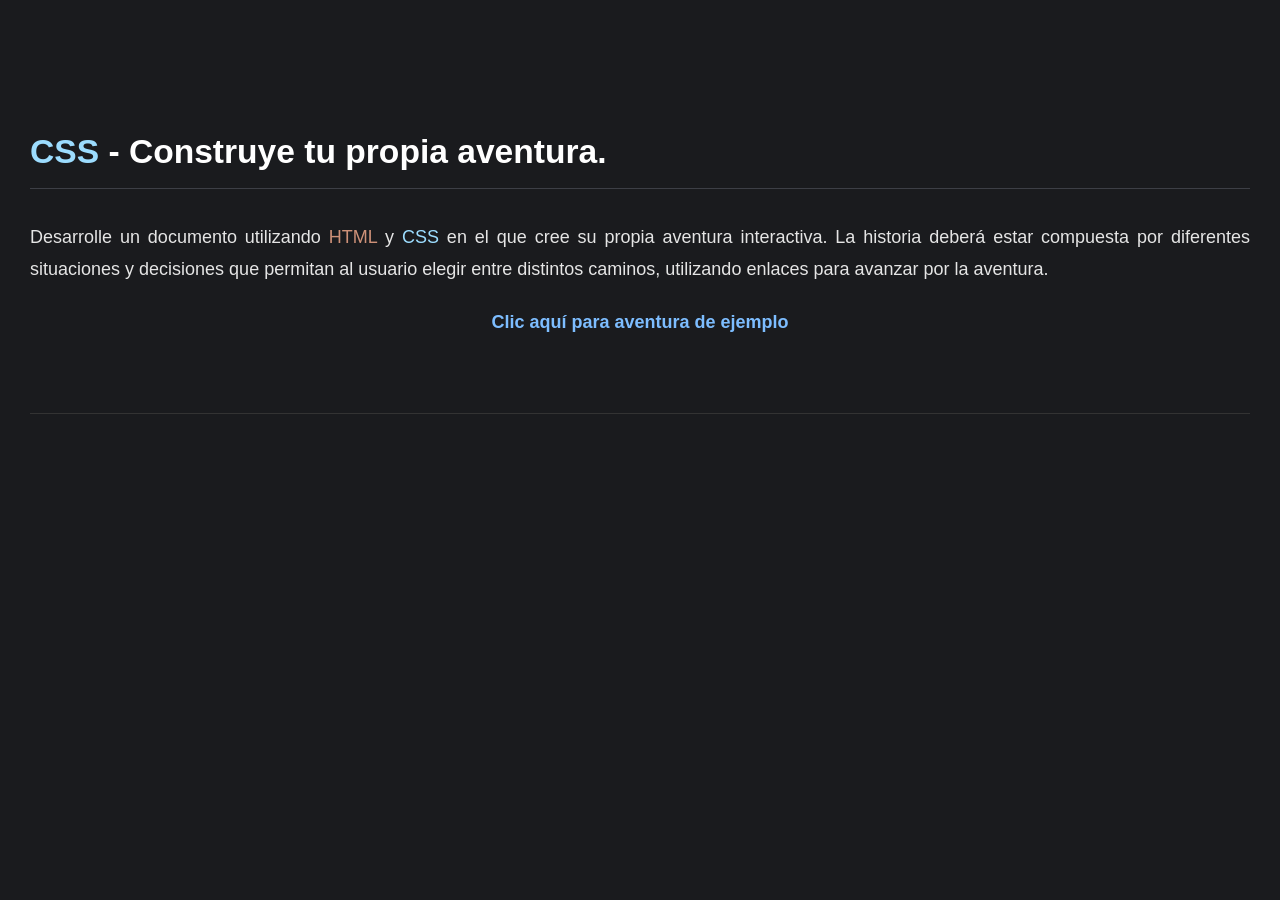
==== index.html @ c54a6731 "Add files via upload" ====
<!DOCTYPE html>
<html lang="en">
<head>
    <meta charset="UTF-8">
    <meta name="viewport" content="width=device-width, initial-scale=1.0">
    <title>CSS - Construye tu propia aventura</title>
    <link rel="stylesheet" href="style1.css">
    <link rel="shortcut icon" href="Imagenes/icono.png" type="image/x-icon">
</head>
<body>
    <h1><span class="celeste">CSS</span> - Construye tu propia aventura.</h1>
    <p>
        Desarrolle un documento utilizando <span class="naranja">HTML</span> y <span class="celeste">CSS</span> en el que cree su propia aventura interactiva. La historia deberá estar compuesta por diferentes situaciones y decisiones que permitan al usuario elegir entre distintos caminos, utilizando enlaces para avanzar por la aventura. 
    </p>
    <div class="center">
        <b><a href="aventura.html">Clic aquí para aventura de ejemplo</a></b>
    </div>
    <br>
    <hr>
    <br>
</body>
</html>
---- style1.css ----
/* === Estilo general del documento === */
body {
    
     max-height: 50vw;
    margin: 40px auto ;
    padding: 30px;
    text-align: justify;
    background-color: #1a1b1e;   /* Fondo suave y oscuro */
    color: #e5e5e5;              /* Texto claro */

    font-family: "Inter", "Segoe UI", Roboto, Helvetica, Arial, sans-serif;
    font-size: 18px;
    line-height: 1.75;
}
th{
    background-color: #3d3f46;
}
.dorado{
    color: goldenrod;
}

iframe{
    max-width: 50vw;
}
.naranja{
    color:orange;
}
img{
    max-width: 80vw;
}

iframe{ max-height: 50vw; border-radius: 20px;}
.center2{
    text-align: center;
    border: 5px dotted darkred;
}
.center{
    text-align: center;
}
.borde{
     max-height: 50vw;
    border-radius: 10px;
}
.negro{
    padding: 10px;
    border-radius: 10px;
    background-color: black;
}
.ayuda1{
    text-align: center;
        background: #2b2d31;
    color: #036d13;
    padding: 3px 6px;
    
    border-radius: 5px;
    font-size: 0.95em;
    font-family: Consolas, "Courier New", monospace;

}
.gris{
    color: lightgray;
}
.redondo{
    border-radius: 20px;
  
}

.izq{
    float: left;
}
.der{
    float: right;
}
/* === Títulos === */
h1, h2, h3, h4, h5, h6 {
    font-weight: 700;
    margin-top: 1.8em;
    margin-bottom: 0.8em;
    line-height: 1.3;
    color: #ffffff;
    border-bottom: 1px solid #3d3f46;
    padding-bottom: 0.4em;
    margin-bottom: 1em;
}

h1 { font-size: 2.1rem; }
h2 { font-size: 1.8rem; }
h3 { font-size: 1.5rem; }

/* === Párrafos === */
p {
    margin: 1.2em 0;
}

/* === Citas tipo Markdown === */
blockquote {
    border-left: 4px solid #3d3f46;
    padding: 12px 18px;
    margin: 1.6em 0;
    background: #232428;
    border-radius: 6px;
    color: #d0d0d0;
}

/* === Separadores === */
hr {
    border: 0;
    border-top: 1px solid #333;
    margin: 2.4em 0;
}

/* === Listas === */
ul, ol {
    padding-left: 45px;
    margin: 1.2em 0;
}
li {
    margin: 0.4em 0;
}

/* === Código en línea === */
code {
    background: #2b2d31;
    color: #ffd479;
    padding: 3px 6px;
    border-radius: 5px;
    font-size: 0.95em;
    font-family: Consolas, "Courier New", monospace;
}

/* === Bloques de código === */
pre code {
    display: block;
    background: #2b2d31;
    padding: 18px;
    border-radius: 8px;
    overflow-x: auto;
    color: #f8f8f2;
}

/* === Enlaces === */
a {
    color: #7dbdff;
    text-decoration: none;
}
a:hover {
    text-decoration: underline;
}
.comentario{
    color:gray;
}
fieldset iframe {
  width: 100%;
  height: 500px;
  max-width: 50vw; /* opcional, para no hacerse gigantes en pantallas grandes */
  display: block;
 
}
.center{
    text-align: center;
}
.control{
    max-height: 50vw;
}
.control2{
    max-height: 25vw;
}
.colorE{
    color:#569CD6 ;
}
.ccp{
    display: block;
    overflow-x: auto;
    padding: 1em;
    padding: 3px 5px;
    color:#c9d1d9;
}
.verde{
    color:#6A9955;
}
.amarillo{
    color:yellow;
}
.violeta{
    color: darkmagenta;
}
.celeste{
    color:#9CDCFE;
}
.naranja{
    color:#CE9178;
}
.azul{

  color: #569CD6;

}
.rojo{
    color: lightcoral;
}

td,th{
    border: 2px aliceblue solid;
    border-radius: 5px;
    padding: 10px;
}


table{
     margin: auto;
}
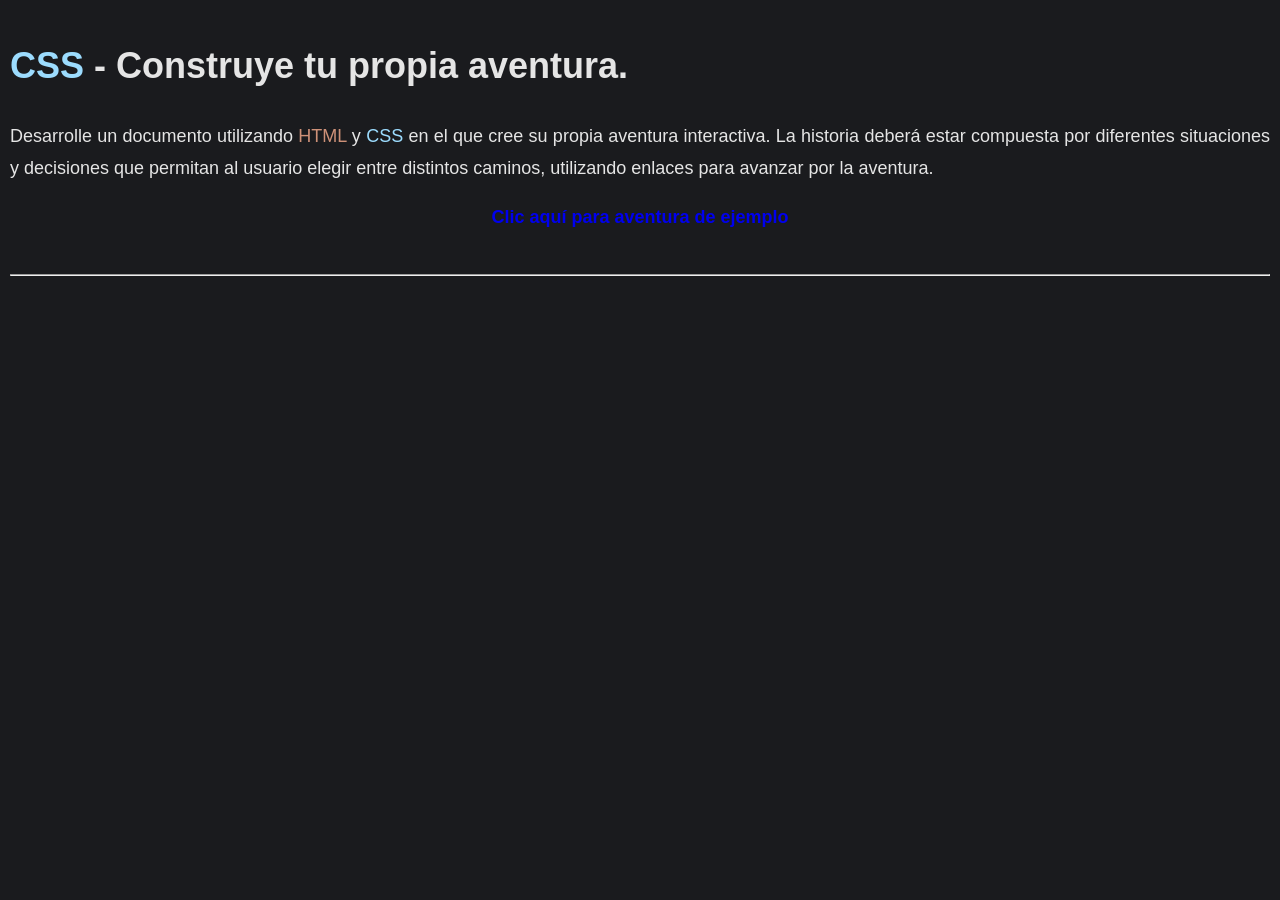
==== commit af7582f2: "Update stylesheet link from style1.css to style.css" ====
--- a/index.html
+++ b/index.html
@@ -4,7 +4,7 @@
     <meta charset="UTF-8">
     <meta name="viewport" content="width=device-width, initial-scale=1.0">
     <title>CSS - Construye tu propia aventura</title>
-    <link rel="stylesheet" href="style1.css">
+    <link rel="stylesheet" href="style.css">
     <link rel="shortcut icon" href="Imagenes/icono.png" type="image/x-icon">
 </head>
 <body>
@@ -19,4 +19,4 @@
     <hr>
     <br>
 </body>
-</html>+</html>
--- a/style.css
+++ b/style.css
@@ -0,0 +1,235 @@
+/* === Estilo general del documento === */
+body {
+    margin: 0px;
+    padding: 10px;
+    text-align: justify;
+    background-color: #1a1b1e;
+    color: #e5e5e5;
+    font-family: "Inter", "Segoe UI", Roboto, Helvetica, Arial, sans-serif;
+    font-size: 18px;
+    line-height: 1.75;
+}
+
+.estiloInicial {
+    max-height: 50vw;
+    margin: 40px auto;
+    padding: 30px;
+    text-align: justify;
+    background-color: #1a1b1e;
+    color: #e5e5e5;
+    font-family: "Inter", "Segoe UI", Roboto, Helvetica, Arial, sans-serif;
+    font-size: 18px;
+    line-height: 1.75;
+}
+.verde{
+    color:#6A9955;
+}
+.amarillo{
+    color:yellow;
+}
+.violeta{
+    color: darkmagenta;
+}
+.celeste{
+    color:#9CDCFE;
+}
+.naranja{
+    color:#CE9178;
+}
+.azul{
+
+  color: #569CD6;
+
+}
+.rojo{
+    color: lightcoral;
+}
+
+.center {
+    text-align: center;
+}
+
+.flex {
+    display: flex;
+}
+
+.inicio {
+    background-color: black;
+    padding: 20px;
+    border-radius: 10px;
+    text-align: center;
+}
+
+.p {
+    background-color: black;
+    padding: 5px;
+    color: goldenrod;
+    border-radius: 10px;
+}
+
+.uno {
+    margin: 5px;
+    width: 50vw;
+    height: 85vh;
+    background-image: url(Imagenes/imagen2.jpg);
+    background-repeat: no-repeat;
+    background-size: cover;
+    display: flex;
+    justify-content: center;
+    align-items: center;
+}
+
+.dos {
+    margin: 5px;
+    width: 50vw;
+    height: 85vh;
+    background-image: url(Imagenes/imagen3.jpg);
+    background-repeat: no-repeat;
+    background-size: cover;
+    display: flex;
+    justify-content: center;
+    align-items: center;
+}
+
+.guardias {
+    margin: 5px;
+    width: 50vw;
+    height: 85vh;
+    background-image: url(Imagenes/guardias.jpg);
+    background-repeat: no-repeat;
+    background-size: cover;
+    display: flex;
+
+    align-items: center;
+}
+
+.auto {
+    margin: 5px;
+    width: 50vw;
+    height: 85vh;
+    background-image: url(Imagenes/auto.png);
+    background-repeat: no-repeat;
+    background-size: cover;
+    display: flex;
+
+    align-items: center;
+}
+
+.puerta {
+    margin: 5px;
+    width: 50vw;
+    height: 85vh;
+    background-image: url(Imagenes/puerta.jpg);
+    background-repeat: no-repeat;
+    background-size: cover;
+    display: flex;
+    justify-content: center;
+    align-items: center;
+}
+
+.desarrollo {
+    font-size: 80px;
+}
+
+.huellas {
+    margin: 5px;
+    width: 50vw;
+    height: 85vh;
+    background-image: url(Imagenes/huellas.gif);
+    background-repeat: no-repeat;
+    background-size: cover;
+    display: flex;
+    justify-content: center;
+    align-items: center;
+}
+
+.dosp {
+    background-color: rgba(18, 13, 13, 0.468);
+    border-radius: 10px;
+    padding: 25px 10px 25px 10px;
+    color: goldenrod;
+    font-size: 25px;
+
+}
+
+.fin {
+    background-color: rgba(18, 13, 13, 0.468);
+    border-radius: 10px;
+    padding: 25px 10px 25px 10px;
+    color: goldenrod;
+    font-size: 25px;
+
+}
+
+.dosp:hover {
+    background-color: goldenrod;
+    border-radius: 10px;
+    color: black;
+}
+
+a {
+    text-decoration: none;
+}
+
+.interior {
+    margin: 5px;
+    width: 50vw;
+    height: 85vh;
+    background-image: url(Imagenes/interior.png);
+    background-repeat: no-repeat;
+    background-size: cover;
+    display: flex;
+    justify-content: center;
+    align-items: center;
+}
+
+.bala {
+    margin: 5px;
+    width: 50vw;
+    height: 85vh;
+    background-image: url(Imagenes/bala.png);
+    background-repeat: no-repeat;
+    background-size: cover;
+    display: flex;
+    justify-content: center;
+    align-items: center;
+}
+
+.bala {
+    margin: 5px;
+    width: 50vw;
+    height: 85vh;
+    background-image: url(Imagenes/bala.png);
+    background-repeat: no-repeat;
+    background-size: cover;
+    display: flex;
+    justify-content: center;
+    align-items: center;
+}
+
+.alfred {
+    margin: 5px;
+    width: 50vw;
+    height: 85vh;
+    background-image: url(Imagenes/alfred.png);
+    background-repeat: no-repeat;
+    background-size: cover;
+    display: flex;
+    justify-content: center;
+    align-items: center;
+}
+
+.unop {
+    background-color: rgba(18, 13, 13, 0.468);
+    border-radius: 10px;
+    padding: 25px 10px 25px 10px;
+    color: goldenrod;
+    font-size: 30px;
+
+}
+
+.unop:hover {
+    background-color: goldenrod;
+    border-radius: 10px;
+    color: black;
+}
